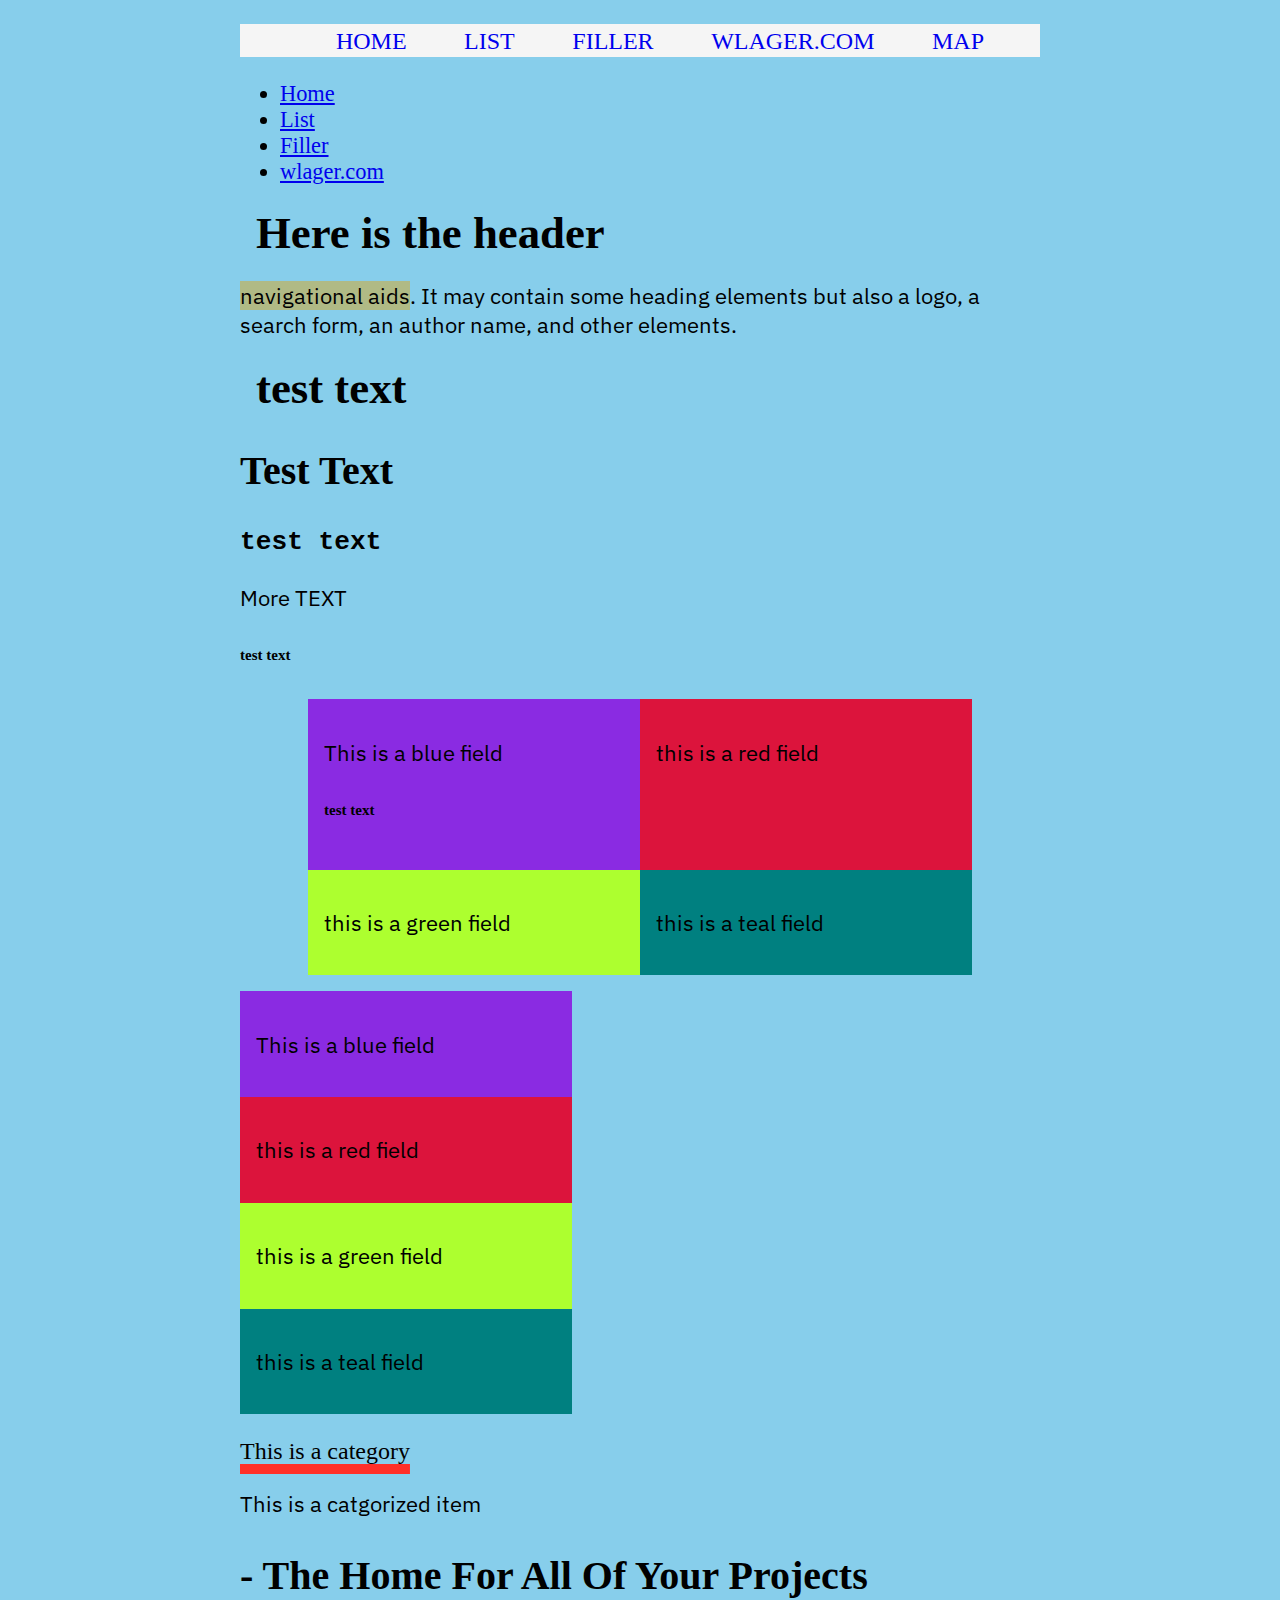
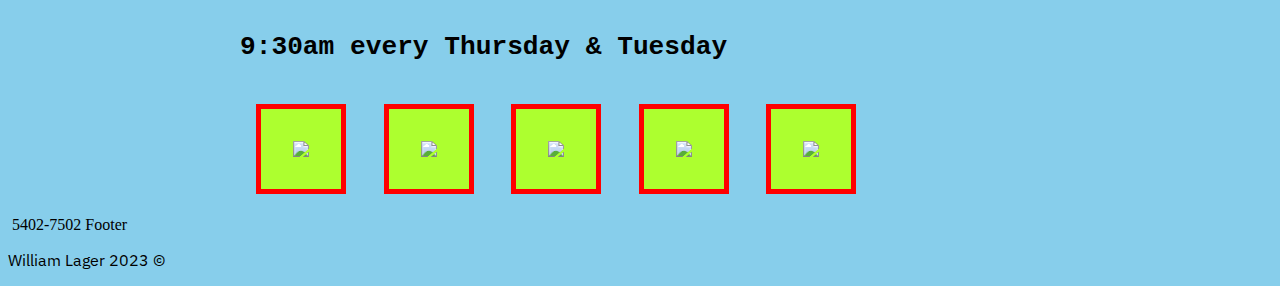
==== css-examples.html @ 6dd9544c "map example updates" ====
<!doctype html>
<html class="no-js" lang="en" dir="ltr">
  <head>
    <title>September 7 2023 List example</title>
    <meta charset='utf-8'>
    <meta name="viewport" content="width=device-width, initial-scale=1.0"> 
    <meta name="author" content="Will Lager">


    <meta property="og:image" content="img/">
    <meta property="og:image:width" content="600">
    <meta property="og:image:height" content="600">
    <meta property="og:title" content=""> 
    <meta property="og:description" content="">
    <meta property="og:type" content="website">
    <meta property="og:url" content="">
    <meta name="twitter:creator" content="@iniwil">
    <meta property="twitter:image" content="">
    <link rel="shortcut icon" type="image/ico" href="favicon.ico" />
    



    <link rel="stylesheet" href="css/style.css">
    

    <link rel="preconnect" href="https://fonts.googleapis.com">
    <link rel="preconnect" href="https://fonts.gstatic.com" crossorigin>
    <link href="https://fonts.googleapis.com/css2?family=IBM+Plex+Sans&family=Inter&family=Nunito+Sans&Crimson+Pro&family=IBM+Plex+Serif&family=Roboto+Slab&family=Poppins&display=swap" rel="stylesheet">


  </head>

<body class="crabgrounds">

    <nav>
      <ul>
        <li><a href="index.html">Home</a></li>
        <li><a href="list.html">List</a></li>
        <li><a href="css-examples.html">Filler</a></li>
        <li><a href="https://wlager.com">wlager.com</a></li>
        <li><a href="map.html">Map</a></li>
      </ul>
    </nav>

  <main>
  

<ul>
        <li><a href="index.html">Home</a></li>
        <li><a href="list.html">List</a></li>
        <li><a href="filler.html">Filler</a></li>
        <li><a href="https://wlager.com">wlager.com</a></li>
      </ul>


    <header>
      <h1>Here is the header</h1>
      <p> <span class="greens">navigational aids</span>. It may contain some heading elements but also a logo, a search form, an author name, and other elements.</p>
    </header>

    <h1>test text</h1>
    <h2>test text</h2>
    <div class="background-blue">
      <h3>test text</h3>
      <p>More TEXT</p>
    </div>
    <h6>test text</h6>



    <div class="flex-example">
      <div class="blue">
        <p>This is a blue field</p>
        <h6>test text</h6>
      </div>
      <div class="red">
        <p>this is a red field</p>
      </div>
      <div class="green">
        <p>this is a green field</p>
      </div>
      <div class="teal">
        <p>this is a teal field</p>
      </div>



    </div>



        <div class="flex-example-space">
        </div>


    <div class="flex-example2">
      <div class="blue">
        <p>This is a blue field</p>
      </div>
      <div class="red">
        <p>this is a red field</p>
      </div>
      <div class="green">
        <p>this is a green field</p>
      </div>
      <div class="teal">
        <p>this is a teal field</p>
      </div>


    </div>




    

    <div class="example-font">
      <div class="blues2">
      <p>This is a category</p>
      </div>
    </div>
    <div class="blues2">
      <p>This is a catgorized item
      </p>
    </div>




    <!-- <h1>this is the index file</h1> -->
    <h2> - the home for all of your projects</h2>
    <h3>9:30am every Thursday & Tuesday</h3>

    <img src="img/wlager.png" class="image-type-1">
    <img src="img/wlager.png" class="image-type-1">
    <img src="img/wlager.png" class="image-type-1">
    <img src="img/wlager.png" class="image-type-1">
    <img src="img/wlager.png" class="image-type-1">
    <!-- <img src="img/crab.png"> -->
       
    
  </body>




</main>
<footer>
  <div class="footer-element"><a href="https://"><img src="img/rji/" alt="" loading=""></a> 5402-7502 Footer</div>
   


  <p>William Lager 2023 &copy; </p>


 


</footer>




  

 

  
</html>
---- css/style.css ----
body {
	background-color: rgba(229, 172, 103, 0.5);
	
}



nav {
	background-color: whitesmoke;
	max-width: 800px;
	margin: auto;
	font-size: 1.5em;
}

nav ul {
	display: flex;
	align-items: stretch;
	flex-direction: row;
	justify-content: space-evenly;
	
}

nav ul li {
	background-color: whitesmoke;
	flex-flow: row wrap;
	align-items: stretch;
	list-style-type: none;
	padding: 1rem;
	max-width: 100%;
	border-radius: 0.1rem;

}

nav ul li a {
	text-decoration: none;
}


main {
	max-width: 800px;
	margin: auto;
	font-size: 1.4rem;
}


p {
	font-family: font-family: 'Noto Sans', sans-serif;
/*	font-size: 1rem;*/
}

1rem


footer {


}

h1 {
	font-family: 'Playfair Display', serif;
	font-weight: 900;
	margin: 1rem;
}

h2 {
	font-size: 2.5rem;
	text-transform: capitalize;
}

h3 {
	font-family: 'IBM+Plex', monospace;

/*This is a note*/
}




h4 {

}

p {
	font-family: 'IBM Plex Sans', sans-serif;
}

.example-image {
	display: flex;
	flex-direction: column;
	margin: 3rem;

}

.example-image img {
	display: flex;
  	max-width:230px;
  	max-height:95px;
 	width: auto;
  	height: auto;
  	margin: 1rem;
}

.listings2 {
	display: flex;
	flex-wrap: wrap;
}

/*

Name h2
Year date-label
Description desc-label
Notable disctintion notable-label
wiki link wiki-link*/

.list-item {
	display: flex;
/*	flex-wrap: wrap;*/
	box-shadow: inset 1rem 1rem gold;
	border-radius: 3px;
}



.list-item h2 {
	display: flex;
	font-family: 'Pixelify Sans', cursive; 
/*	This will fall back to a default font when not connected*/
}

.date-label {

}


.list-item .date-label {
	display: flex;
	font-weight: 200;
	margin-left: 1rem;
}

.list-item .desc-label {
	display: flex;
	font-weight: 400;
	margin-left:1rem;
	padding: 0.25rem;
	margin-top: -1rem;

}

.list-link {
	text-decoration: underline solid rgba(153,0,0,.5) 5px;

}

.list-image {
	display: flex;
	justify-content: flex-start;
	align-items: flex-start;
	position: relative;
}
   
.img-credit {
	    
    	position: absolute;
    	bottom: 0;
    	right: 0;
/*    	width: 100%;*/
    	z-index: 3;
    	color: #fff;
	    font-family: 'IBM Plex Mono', monospace;
    	font-size: 0.8rem;
    	padding: 1rem;
}

.img-credit a {
	color: whitesmoke;
	text-shadow: black 1px 0 10px;
	background: black;
	border-radius: 2px;

}

/**/

.list-image img{

	max-width: 200px;
	margin: 1rem;
	box-shadow: 3px 3px gold;
	border-radius: 0.3rem;
	
}




.fancy-text {
	font-family: 'Nabla', cursive;

}

.background-blue h3 {
	background: skyblue;
}



.crabgrounds6 {
	background-image: 
	linear-gradient(rgba(115, 191, 255, 0.5), rgba(229, 172, 103, 1.0)),
/*	linear-gradient(rgba(0, 0, 255, 0.5), rgba(255, 255, 0, 0.5)),*/
  	url("../img/crab-background.png");
  	background-repeat: no-repeat;

}

.greens {
/*	text-shadow: 5px 5px #558ABB;*/
/*	background-color: goldenrod;*/
background-color: rgba(218,165,32,0.5);
}


.example-font .blues2 p {
	font-family: 'Crimson Pro', serif;
	font-size: 1.5rem;
/*	text-decoration: underline;*/
	text-decoration: underline  10px #FF3028;

}


.flex-example {
	display: flex;

}

.flex-example-space {
	margin:1rem;
}


.flex-example2 {
	
}

.blue {
	
	
	width: 300px;
	background-color: blueviolet;
	padding: 1rem;
}


.red {
	width: 300px;
	background-color: crimson;
	padding: 1rem;
}

.green {
	width: 300px;
	background-color: greenyellow;
	padding: 1rem;
}

.teal {
	width: 300px;
	background-color: teal;
	padding: 1rem;
}




.image-type-1 {
	background-color: greenyellow;
	padding: 2rem;
	margin: 1rem;
	border: red 5px solid;
}

.image-type-2 {
	background-color: orange;
	padding: 2rem;
	padding-left: 1rem;
	margin: 1rem;
	border: red 5px solid;
}

.image-type-3 {
	background-color: teal;
	padding: 2rem;
	padding-left: 1rem;
	margin: 1rem;
	border: red 5px solid;
}

.image-type-4 {
	background-color: rebeccapurple;
	padding: 2rem;
	padding-left: 1rem;
	margin: 1rem;
	border: red 5px solid;
}

.image-type-5 {
	background-color: rebeccapurple;
	padding: 4rem;
	padding-left: 1rem;
	margin: 1rem;
	border: red 5px solid;
}

.mailing-link {

}

.mailing-link img {
	border-radius: 5rem;

}

.lead-image img {
/*	width: 100%;*/
/*	margin: 1rem;*/
	margin: auto;
	border-radius: 20rem;
/*	filter: drop-shadow(0 0 0.75rem #00bfff);*/
/*	filter: drop-shadow(0 0 0.75rem crimson);*/
	filter: drop-shadow(0 0 0.75rem #913814);
}

.lead-image {
	width: 100%;
	padding: 3rem;
}

.mailing-link a {

}

.listings {

}

.punchline {
	display: none;
	text-decoration: #00bfff wavy 2px underline;
	text-transform: lowercase;
}

.material-symbols-outlined {
		  font-variation-settings:
		  'FILL' 0,
		  'wght' 400,
		  'GRAD' 0,
		  'opsz' 24
		}

.monotype {
			font-family: 'IBM+Plex', monospace;
		}

/*.blues {
	rgba(115, 191, 255, 0.5) 73bfff
}

.redsand {
	rgba(229, 172, 103, 0.5) e5ac67

}

.teallight {
	rgba(134, 206, 170, 0.5) 86ceaa

}*/


/*@media (min-width: 300px) {
	p {
		font-family: 'Nabla', cursive;
		font-size: 1rem;
	}
}

@media (min-width: 600px) {
	body {
	background-color: rgba(229, 172, 103, 0.5);

	}
	.punchline {
	text-decoration: crimson wavy 2px underline;
	text-transform: uppercase;

	}

}*/


.scifi-intro {
	margin: 1rem;
	padding: 1rem;
	background-color: #fafad2;
}

/*.scifi-intro h2 {
	margin: 0rem;
	padding: 0rem;
}
.scifi-intro p {
	
}*/


/*start of media queries*/
@media screen and (max-width: 479px){



body {
		background-color: greenyellow;
}

main {
	width: 100%
}

img {
		align-items: center;
/*		width: 100%;*/
	}

h1 {
	font-weight: 700;
	text-decoration: underline 3rem solid gold;
}

h2 {
	font-weight: 500;
	font-size: 2.3rem;
}

p {
	font-size: 1.5rem;
	}

nav {
	background-color: rgba(255, 255, 255, 0.0);
	max-width: 100%px;
	font-size: 1rem;
}

nav ul {
	display: flex;
	align-items: stretch;
	flex-direction: column;
	justify-content: space-between;
	margin: 0;
	padding: 0;
	border-radius: 0.5rem;
}
	
}

nav ul li {
	flex-flow: row wrap;
	list-style-type: none;
	padding: 0.1rem;
	text-align: center;
	margin-top: 0.15rem;
/*	width: 100%;*/
	

}

nav ul li a {

	text-decoration: none;
	text-transform: uppercase;
}



.flex-example {
	display: flex;
	flex-wrap: wrap;
	justify-content: center;



}

.flex-example-space {
	margin:1rem;
}


.flex-example2 {
	
}

.blue {
	width: 300px;
	background-color: blueviolet;
	padding: 1rem;
	border-radius:4;
}


.red {
	width: 300px;
	background-color: crimson;
	padding: 1rem;
}

.green {
	width: 300px;
	background-color: greenyellow;
	padding: 1rem;
}

.teal {
	width: 300px;
	background-color: teal;
	padding: 1rem;
}



}


@media screen and (min-width:480px){
	body {
		background-color: mediumpurple;
}
	}


@media screen and (min-width:720px){
.example-image {
	
	flex-direction: row !important;
	margin: 3rem;

}
.example-image img {
	background-color: crimson;
	padding: 3rem;
}





	body {
	background-color: skyblue;
}

	}
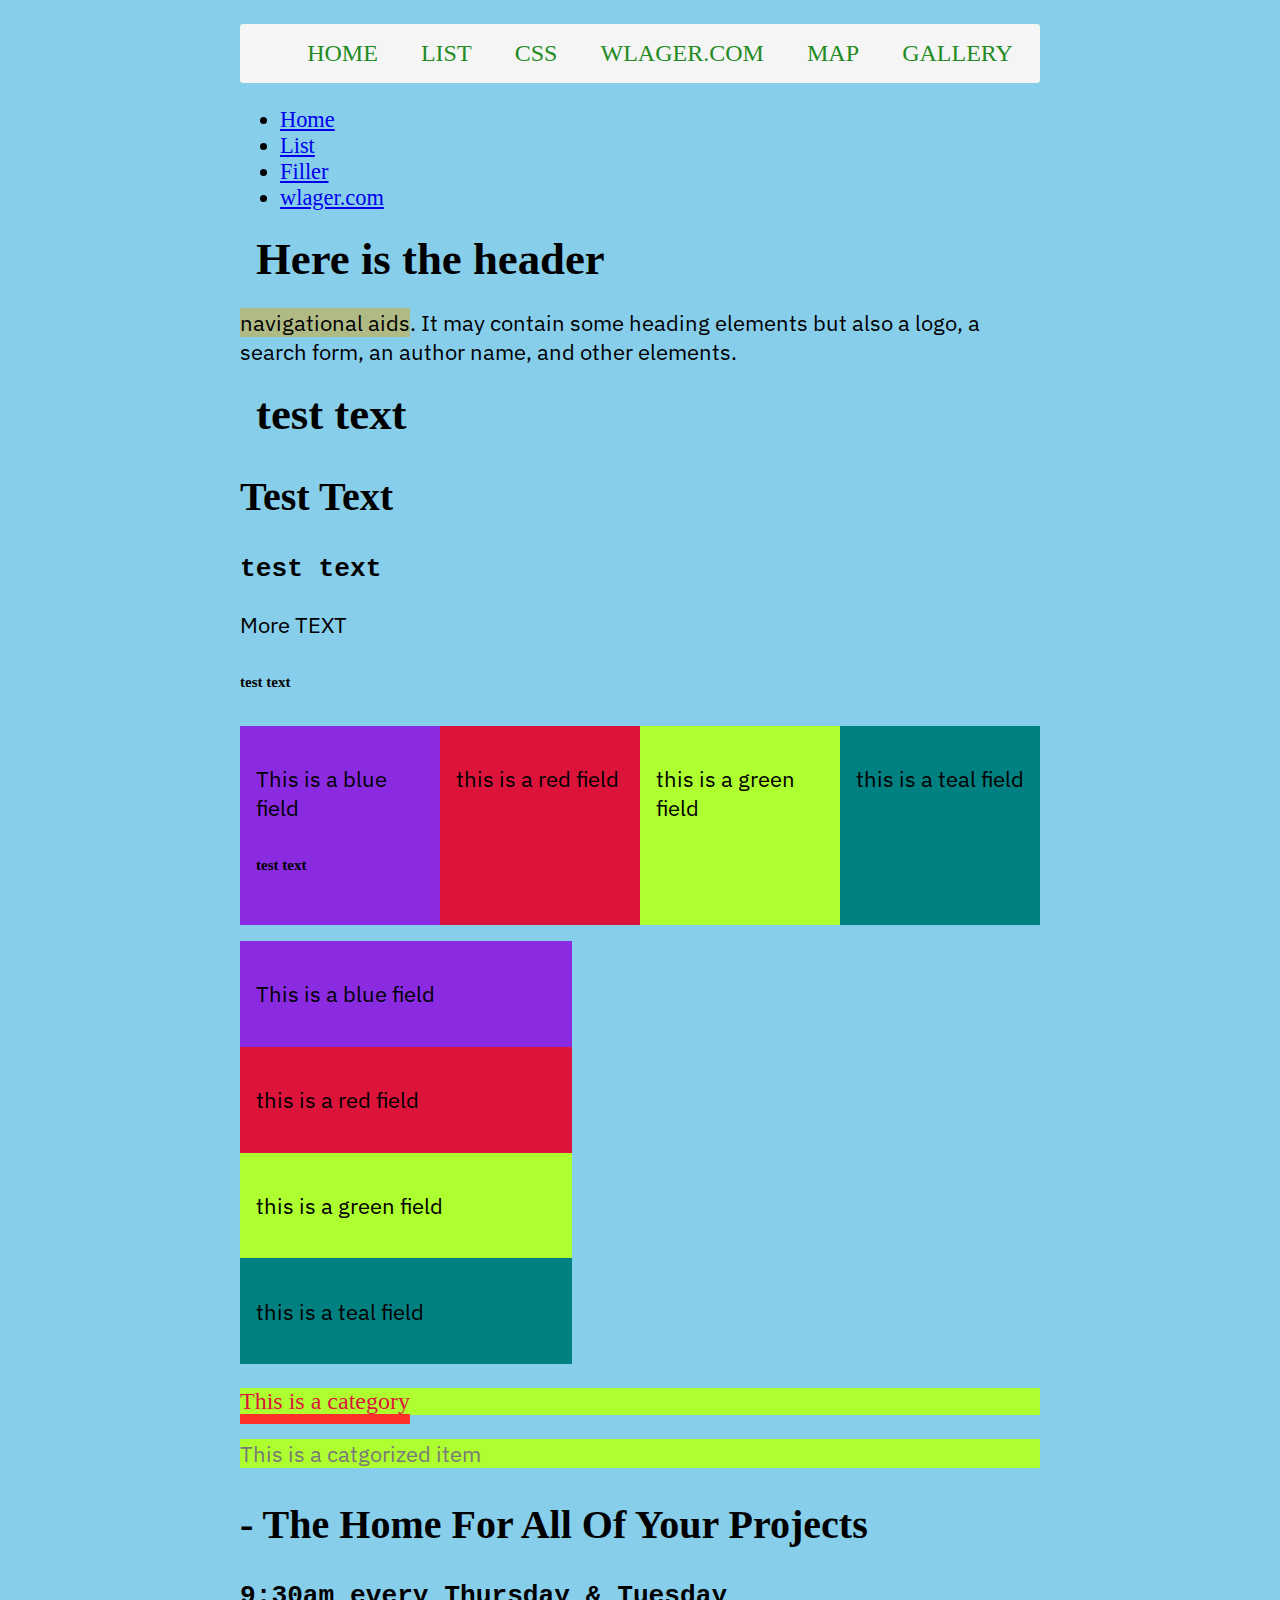
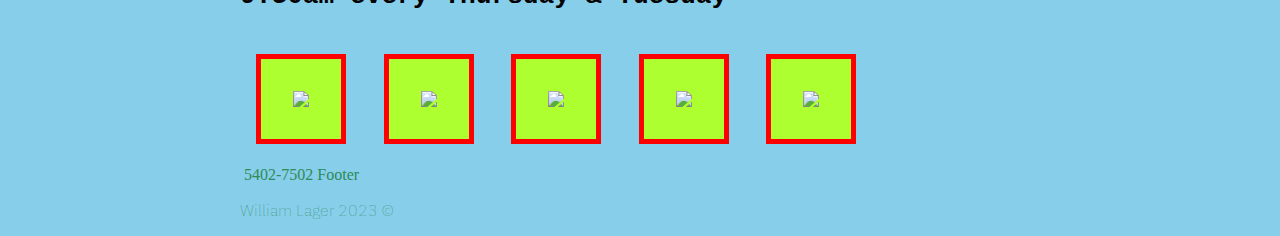
==== commit 38ab28d3: "skip link & nav update" ====
--- a/css-examples.html
+++ b/css-examples.html
@@ -32,20 +32,19 @@
   </head>
 
 <body class="crabgrounds">
-
+    <a class="skip-link" href="#content">Skip to content</a>
     <nav>
       <ul>
         <li><a href="index.html">Home</a></li>
         <li><a href="list.html">List</a></li>
-        <li><a href="css-examples.html">Filler</a></li>
+        <li><a href="css-examples.html">CSS</a></li>
         <li><a href="https://wlager.com">wlager.com</a></li>
         <li><a href="map.html">Map</a></li>
+        <li><a href="gallery-test.html">Gallery</a></li>
       </ul>
     </nav>
-
-  <main>
   
-
+<main id="content">
 <ul>
         <li><a href="index.html">Home</a></li>
         <li><a href="list.html">List</a></li>
--- a/css/style.css
+++ b/css/style.css
@@ -1,19 +1,39 @@
 
-
+.skip-link {
+  position: absolute;
+  width: 1px;
+  height: 1px;
+  padding: 0;
+  margin: -1px;
+  overflow: hidden;
+  border: 0;
+}
+
+.skip-link:focus{
+  width: unset;
+  height: unset;
+  position: relative;
+  padding: unset;
+  margin: unset;
+  font-size: 2rem;
+}
 
 
 body {
 	background-color: rgba(229, 172, 103, 0.5);
-	
+	overflow: scroll; /* Show scrollbars */
 }
 
 
 
 nav {
+
 	background-color: whitesmoke;
 	max-width: 800px;
 	margin: auto;
 	font-size: 1.5em;
+	border-radius: 0.2rem;
+	text-transform: uppercase;
 }
 
 nav ul {
@@ -36,7 +56,30 @@
 }
 
 nav ul li a {
+	font-family: 'Playfair Display', serif;
 	text-decoration: none;
+	color: forestgreen;
+}
+
+nav ul li a:visited {
+/*	text-decoration: none;*/
+	color: forestgreen;
+}
+
+nav ul li a:hover {
+	text-decoration: ;
+	color: blue;
+}
+
+
+/*a:visited {
+  color: cyan;
+  text-decoration-color: hotpink;
+  
+}*/
+
+a:hover {
+
 }
 
 
@@ -52,11 +95,17 @@
 /*	font-size: 1rem;*/
 }
 
-1rem
+
 
 
 footer {
-
+	font-family: 'Playfair Display', serif;
+	font-weight: 100;
+	color: seagreen;
+/*	background-color: whitesmoke;*/
+	max-width: 800px;
+	margin: auto;
+	
 
 }
 
@@ -88,7 +137,58 @@
 	font-family: 'IBM Plex Sans', sans-serif;
 }
 
-.example-image {
+
+/*Photo gallery css for gallery-test*/
+
+.gallery-example {
+	display: flex;
+	flex-direction: column;
+	justify-content: space-between;
+	align-items: center;
+}
+
+
+.gallery-image { 
+	}
+
+
+.button_holder {
+	display: flex;
+	flex-direction: row;
+}
+
+button_next {  }
+button_previous {  }
+
+.stepper {  }
+
+button {
+	background-color: orange;
+	margin: 1rem;
+	padding: 1rem;
+	min-width: 10rem;
+	font-size: 1.2rem;
+	border-radius: 0.5rem;
+}
+
+.button-start {
+/*	background-color: forestgreen;*/
+}
+
+.gallery-image {
+	max-width: 80%;
+
+}
+
+.gallery-image img {
+	width: 100%;
+}
+
+.hideThis {
+	display: none;
+}
+
+example-image {
 	display: flex;
 	flex-direction: column;
 	margin: 3rem;
@@ -226,11 +326,19 @@
 }
 
 
+.blues2 {
+	color: #797979;
+	background-color: greenyellow;
+/*	this is a test item*/
+}
+
+
 .example-font .blues2 p {
 	font-family: 'Crimson Pro', serif;
 	font-size: 1.5rem;
 /*	text-decoration: underline;*/
 	text-decoration: underline  10px #FF3028;
+	color: crimson;
 
 }
 
@@ -324,7 +432,7 @@
 
 .mailing-link img {
 	border-radius: 5rem;
-
+	max-width: 400px;
 }
 
 .lead-image img {
@@ -351,7 +459,7 @@
 }
 
 .punchline {
-	display: none;
+/*	display: none;*/
 	text-decoration: #00bfff wavy 2px underline;
 	text-transform: lowercase;
 }
@@ -404,6 +512,27 @@
 }*/
 
 
+/*.gallery-image {
+
+
+  display: block;
+  margin-block-start: 0;
+  margin-block-end: 0;
+  margin-inline-start: 0;
+  margin-inline-end: 0;
+  margin: auto;
+  width: 100%;
+  max-width: 700px;
+  
+
+
+}
+*/
+.intro {
+	background-color: skyblue;
+}
+
+
 .scifi-intro {
 	margin: 1rem;
 	padding: 1rem;
@@ -420,7 +549,7 @@
 
 
 /*start of media queries*/
-@media screen and (max-width: 479px){
+@media screen and (max-width: 500px){
 
 
 
@@ -439,7 +568,7 @@
 
 h1 {
 	font-weight: 700;
-	text-decoration: underline 3rem solid gold;
+	text-decoration: underline 2rem solid gold;
 }
 
 h2 {
@@ -467,7 +596,7 @@
 	border-radius: 0.5rem;
 }
 	
-}
+
 
 nav ul li {
 	flex-flow: row wrap;
@@ -537,10 +666,15 @@
 }
 
 
-@media screen and (min-width:480px){
+@media screen and (min-width:501px){
 	body {
 		background-color: mediumpurple;
 }
+
+
+
+
+
 	}
 
 
